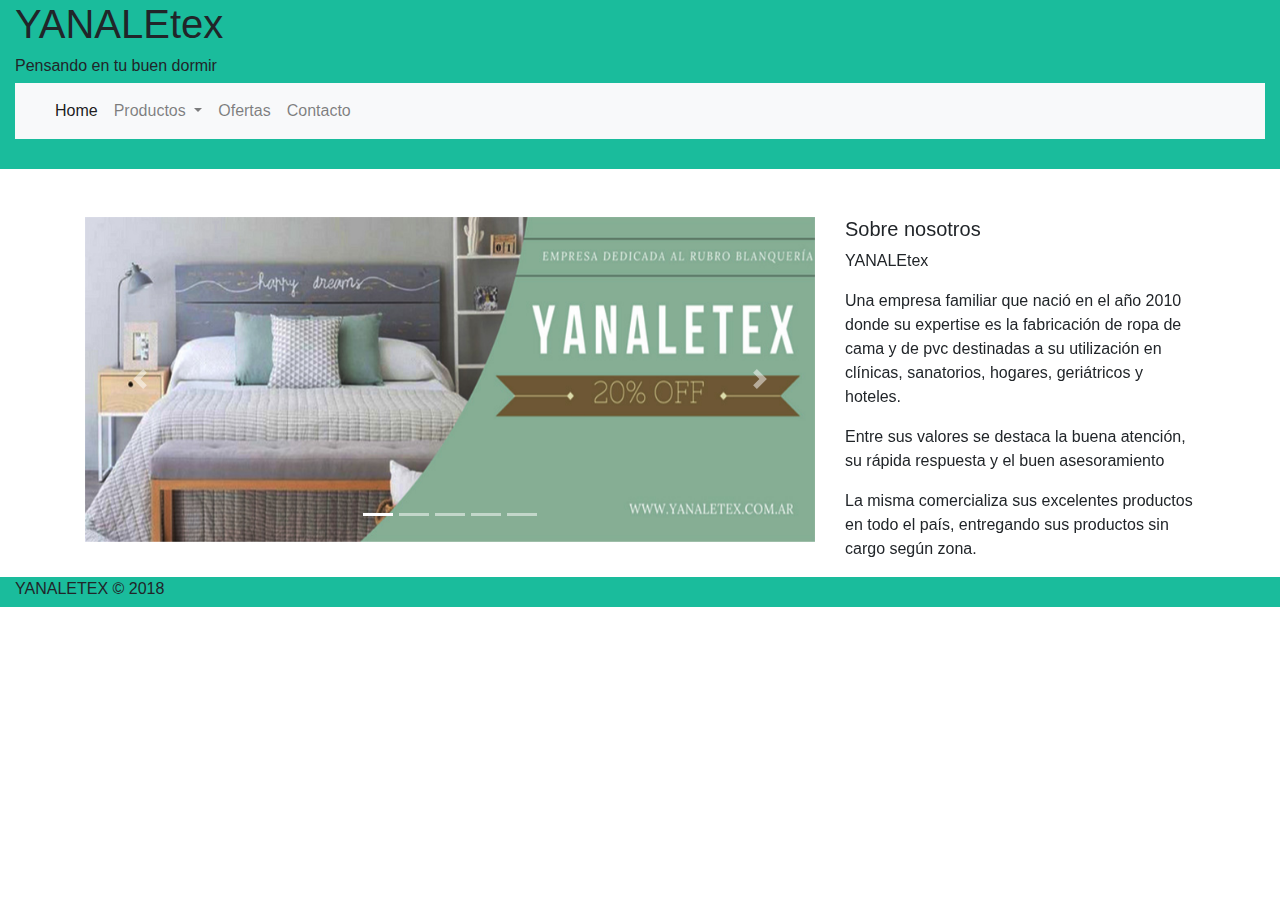
==== index.html @ 07b34bb7 "1" ====
<!doctype html>
<html class="no-js" lang="">

<head>
  <meta charset="utf-8">
  <title>YANALETEX</title>
  <meta name="Una empresa dedicada a la venta de ropa de cama, pvc y de elementos de seguridad para Clínicas, Hogares, Geriátricos y Sanatorios" content="">
  <meta name="viewport" content="width=device-width, initial-scale=1">

  <link rel="manifest" href="site.webmanifest">
  <link rel="apple-touch-icon" href="ico.png">
  <!-- Place favicon.ico in the root directory -->

  <link rel="stylesheet" href="css/normalize.css">
  <link rel="stylesheet" href="css/main.css">
    <link rel="icon" type="image/png" href="img/logo_yanale26.png" />
  <meta name="theme-color" content="#fafafa">
  <link rel="stylesheet" href="https://maxcdn.bootstrapcdn.com/bootstrap/4.0.0/css/bootstrap.min.css" integrity="sha384-Gn5384xqQ1aoWXA+058RXPxPg6fy4IWvTNh0E263XmFcJlSAwiGgFAW/dAiS6JXm" crossorigin="anonymous">




</head>

<body>
  <!--[if IE]>
    <p class="browserupgrade">You are using an <strong>outdated</strong> browser. Please <a href="https://browsehappy.com/">upgrade your browser</a> to improve your experience and security.</p>
  <![endif]-->

  <!-- Add your site or application content here -->
  

<header class="container-fluid header1">

  <h1>YANALEtex</hy>
    <h6>Pensando en tu buen dormir</h6>

  <nav class="navbar navbar-expand-lg navbar-light bg-light">
  <a class="navbar-brand" href="#"></a>
  <button class="navbar-toggler" type="button" data-toggle="collapse" data-target="#navbarNavDropdown" aria-controls="navbarNavDropdown" aria-expanded="false" aria-label="Toggle navigation">
    <span class="navbar-toggler-icon"></span>
  </button>
  <div class="collapse navbar-collapse" id="navbarNavDropdown">
    <ul class="navbar-nav">

      <li class="nav-item active">
        <a class="nav-link" href="#">Home <span class="sr-only">(current)</span></a>
      </li>

       <li class="nav-item dropdown">
        <a class="nav-link dropdown-toggle" href="#" id="navbarDropdownMenuLink" role="button" data-toggle="dropdown" aria-haspopup="true" aria-expanded="false">
          Productos
        </a>
        <div class="dropdown-menu" aria-labelledby="navbarDropdownMenuLink">
          <a class="dropdown-item" href="#">Ropa de Cama</a>
          <a class="dropdown-item" href="#">Ropa de PVC</a>
          <a class="dropdown-item" href="#">Ropa de Trabajo</a>
        </div>
      </li>




      <li class="nav-item">
        <a class="nav-link" href="#">Ofertas</a>
      </li>


      <li class="nav-item">
        <a class="nav-link" href="#">Contacto</a>
      </li>


     


    </ul>
  </div>
</nav>






</header>

<div class="container-fluid header2">
            <!-- separador -->
        </div>




<section class="container-fluid seccion1 mt-5">
            <div class="container">
                <div class="row">
                    <article class="col-md-8 col-sm-6">
                      
                      <div id="carouselExampleIndicators" class="carousel slide" data-ride="carousel">
  <ol class="carousel-indicators">
    <li data-target="#carouselExampleIndicators" data-slide-to="0" class="active"></li>
    <li data-target="#carouselExampleIndicators" data-slide-to="1"></li>
    <li data-target="#carouselExampleIndicators" data-slide-to="2"></li>
    <li data-target="#carouselExampleIndicators" data-slide-to="3"></li>
    <li data-target="#carouselExampleIndicators" data-slide-to="4"></li>

  </ol>
  <div class="carousel-inner">
    <div class="carousel-item active">
      <img src="img/slid1.jpg" class="d-block w-100" alt="...">
    </div>
    <div class="carousel-item">
      <img src="img/slid2.jpg" class="d-block w-100" alt="...">
    </div>
    <div class="carousel-item">
      <img src="img/slid3.jpg" class="d-block w-100" alt="...">
    </div>

     <div class="carousel-item">
      <img src="img/slid4.jpg" class="d-block w-100" alt="...">
    </div>
     <div class="carousel-item">
      <img src="img/slid5.jpg" class="d-block w-100" alt="...">
    </div>





  </div>
  <a class="carousel-control-prev" href="#carouselExampleIndicators" role="button" data-slide="prev">
    <span class="carousel-control-prev-icon" aria-hidden="true"></span>
    <span class="sr-only">Previous</span>
  </a>
  <a class="carousel-control-next" href="#carouselExampleIndicators" role="button" data-slide="next">
    <span class="carousel-control-next-icon" aria-hidden="true"></span>
    <span class="sr-only">Next</span>
  </a>
</div>  









                    </article>

                    <article class="col-md-4 col-sm-6">
                        
                        <h5>Sobre nosotros</h5>
                        <p>YANALEtex</p>
                        <p>Una empresa familiar que nació en el año 2010 donde su expertise es la fabricación de ropa de cama y de pvc destinadas a su utilización en clínicas, sanatorios, hogares, geriátricos y hoteles.</p>
                        <p>Entre sus valores se destaca la buena atención, su rápida respuesta y el buen asesoramiento</p>
                        <p>La misma comercializa sus excelentes productos en todo el país, entregando sus productos sin cargo según zona.</p>
                    </article>
                   
                </div>
            </div>
        </section>



<footer class="container-fluid pie">
  

   <div class="contenedor">
               <p class="copy">YANALETEX &copy; 2018</p>
                </div>
                <div class="sociales">
                    <a href= https://www.facebook.com/yanaletex/ class ="icon-facebook-official"></a>
                        <a class="icon-gmail"></a>
                        </div>
</footer>


























  <script src="js/vendor/modernizr-3.7.1.min.js"></script>
  <script src="https://code.jquery.com/jquery-3.4.1.min.js" integrity="sha256-CSXorXvZcTkaix6Yvo6HppcZGetbYMGWSFlBw8HfCJo=" crossorigin="anonymous"></script>
  <script>window.jQuery || document.write('<script src="js/vendor/jquery-3.4.1.min.js"><\/script>')</script>
  <script src="js/plugins.js"></script>
  <script src="js/main.js"></script>

  <!-- Google Analytics: change UA-XXXXX-Y to be your site's ID. -->
  <script>
    window.ga = function () { ga.q.push(arguments) }; ga.q = []; ga.l = +new Date;
    ga('create', 'UA-XXXXX-Y', 'auto'); ga('set','transport','beacon'); ga('send', 'pageview')
  </script>
  <script src="https://www.google-analytics.com/analytics.js" async></script>
  <script src="https://code.jquery.com/jquery-3.2.1.slim.min.js" integrity="sha384-KJ3o2DKtIkvYIK3UENzmM7KCkRr/rE9/Qpg6aAZGJwFDMVNA/GpGFF93hXpG5KkN" crossorigin="anonymous"></script>
<script src="https://cdnjs.cloudflare.com/ajax/libs/popper.js/1.12.9/umd/popper.min.js" integrity="sha384-ApNbgh9B+Y1QKtv3Rn7W3mgPxhU9K/ScQsAP7hUibX39j7fakFPskvXusvfa0b4Q" crossorigin="anonymous"></script>
<script src="https://maxcdn.bootstrapcdn.com/bootstrap/4.0.0/js/bootstrap.min.js" integrity="sha384-JZR6Spejh4U02d8jOt6vLEHfe/JQGiRRSQQxSfFWpi1MquVdAyjUar5+76PVCmYl" crossorigin="anonymous"></script>

</body>

</html>
---- css/main.css ----
/*! HTML5 Boilerplate v7.2.0 | MIT License | https://html5boilerplate.com/ */

/* main.css 2.0.0 | MIT License | https://github.com/h5bp/main.css#readme */
/*
 * What follows is the result of much research on cross-browser styling.
 * Credit left inline and big thanks to Nicolas Gallagher, Jonathan Neal,
 * Kroc Camen, and the H5BP dev community and team.
 */

/* ==========================================================================
   Base styles: opinionated defaults
   ========================================================================== */

html {
  color: #222;
  font-size: 1em;
  line-height: 1.4;
}

/*
 * Remove text-shadow in selection highlight:
 * https://twitter.com/miketaylr/status/12228805301
 *
 * Vendor-prefixed and regular ::selection selectors cannot be combined:
 * https://stackoverflow.com/a/16982510/7133471
 *
 * Customize the background color to match your design.
 */

::-moz-selection {
  background: #b3d4fc;
  text-shadow: none;
}

::selection {
  background: #b3d4fc;
  text-shadow: none;
}

/*
 * A better looking default horizontal rule
 */

hr {
  display: block;
  height: 1px;
  border: 0;
  border-top: 1px solid #ccc;
  margin: 1em 0;
  padding: 0;
}

/*
 * Remove the gap between audio, canvas, iframes,
 * images, videos and the bottom of their containers:
 * https://github.com/h5bp/html5-boilerplate/issues/440
 */

audio,
canvas,
iframe,
img,
svg,
video {
  vertical-align: middle;
}

/*
 * Remove default fieldset styles.
 */

fieldset {
  border: 0;
  margin: 0;
  padding: 0;
}

/*
 * Allow only vertical resizing of textareas.
 */

textarea {
  resize: vertical;
}

/* ==========================================================================
   Browser Upgrade Prompt
   ========================================================================== */

.browserupgrade {
  margin: 0.2em 0;
  background: #ccc;
  color: #000;
  padding: 0.2em 0;
}

/* ==========================================================================
   Author's custom styles
   ========================================================================== */

.header1{background: rgba(26,188,156 ,1);}
.header2{background: rgba(26,188,156 ,1);height: 30px;}
.pie{background: rgba(26,188,156 ,1);height: 30px;}





























/* ==========================================================================
   Helper classes
   ========================================================================== */

/*
 * Hide visually and from screen readers
 */

.hidden {
  display: none !important;
}

/*
* Hide only visually, but have it available for screen readers:
* https://snook.ca/archives/html_and_css/hiding-content-for-accessibility
*
* 1. For long content, line feeds are not interpreted as spaces and small width
*    causes content to wrap 1 word per line:
*    https://medium.com/@jessebeach/beware-smushed-off-screen-accessible-text-5952a4c2cbfe
*/

.sr-only {
  border: 0;
  clip: rect(0, 0, 0, 0);
  height: 1px;
  margin: -1px;
  overflow: hidden;
  padding: 0;
  position: absolute;
  white-space: nowrap;
  width: 1px;
  /* 1 */
}

/*
* Extends the .sr-only class to allow the element
* to be focusable when navigated to via the keyboard:
* https://www.drupal.org/node/897638
*/

.sr-only.focusable:active,
.sr-only.focusable:focus {
  clip: auto;
  height: auto;
  margin: 0;
  overflow: visible;
  position: static;
  white-space: inherit;
  width: auto;
}

/*
* Hide visually and from screen readers, but maintain layout
*/

.invisible {
  visibility: hidden;
}

/*
* Clearfix: contain floats
*
* For modern browsers
* 1. The space content is one way to avoid an Opera bug when the
*    `contenteditable` attribute is included anywhere else in the document.
*    Otherwise it causes space to appear at the top and bottom of elements
*    that receive the `clearfix` class.
* 2. The use of `table` rather than `block` is only necessary if using
*    `:before` to contain the top-margins of child elements.
*/

.clearfix:before,
.clearfix:after {
  content: " ";
  /* 1 */
  display: table;
  /* 2 */
}

.clearfix:after {
  clear: both;
}

/* ==========================================================================
   EXAMPLE Media Queries for Responsive Design.
   These examples override the primary ('mobile first') styles.
   Modify as content requires.
   ========================================================================== */

@media only screen and (min-width: 35em) {
  /* Style adjustments for viewports that meet the condition */
}

@media print,
  (-webkit-min-device-pixel-ratio: 1.25),
  (min-resolution: 1.25dppx),
  (min-resolution: 120dpi) {
  /* Style adjustments for high resolution devices */
}

/* ==========================================================================
   Print styles.
   Inlined to avoid the additional HTTP request:
   https://www.phpied.com/delay-loading-your-print-css/
   ========================================================================== */

@media print {
  *,
  *:before,
  *:after {
    background: transparent !important;
    color: #000 !important;
    /* Black prints faster */
    -webkit-box-shadow: none !important;
    box-shadow: none !important;
    text-shadow: none !important;
  }
  a,
  a:visited {
    text-decoration: underline;
  }
  a[href]:after {
    content: " (" attr(href) ")";
  }
  abbr[title]:after {
    content: " (" attr(title) ")";
  }
  /*
     * Don't show links that are fragment identifiers,
     * or use the `javascript:` pseudo protocol
     */
  a[href^="#"]:after,
  a[href^="javascript:"]:after {
    content: "";
  }
  pre {
    white-space: pre-wrap !important;
  }
  pre,
  blockquote {
    border: 1px solid #999;
    page-break-inside: avoid;
  }
  /*
     * Printing Tables:
     * https://web.archive.org/web/20180815150934/http://css-discuss.incutio.com/wiki/Printing_Tables
     */
  thead {
    display: table-header-group;
  }
  tr,
  img {
    page-break-inside: avoid;
  }
  p,
  h2,
  h3 {
    orphans: 3;
    widows: 3;
  }
  h2,
  h3 {
    page-break-after: avoid;
  }
}
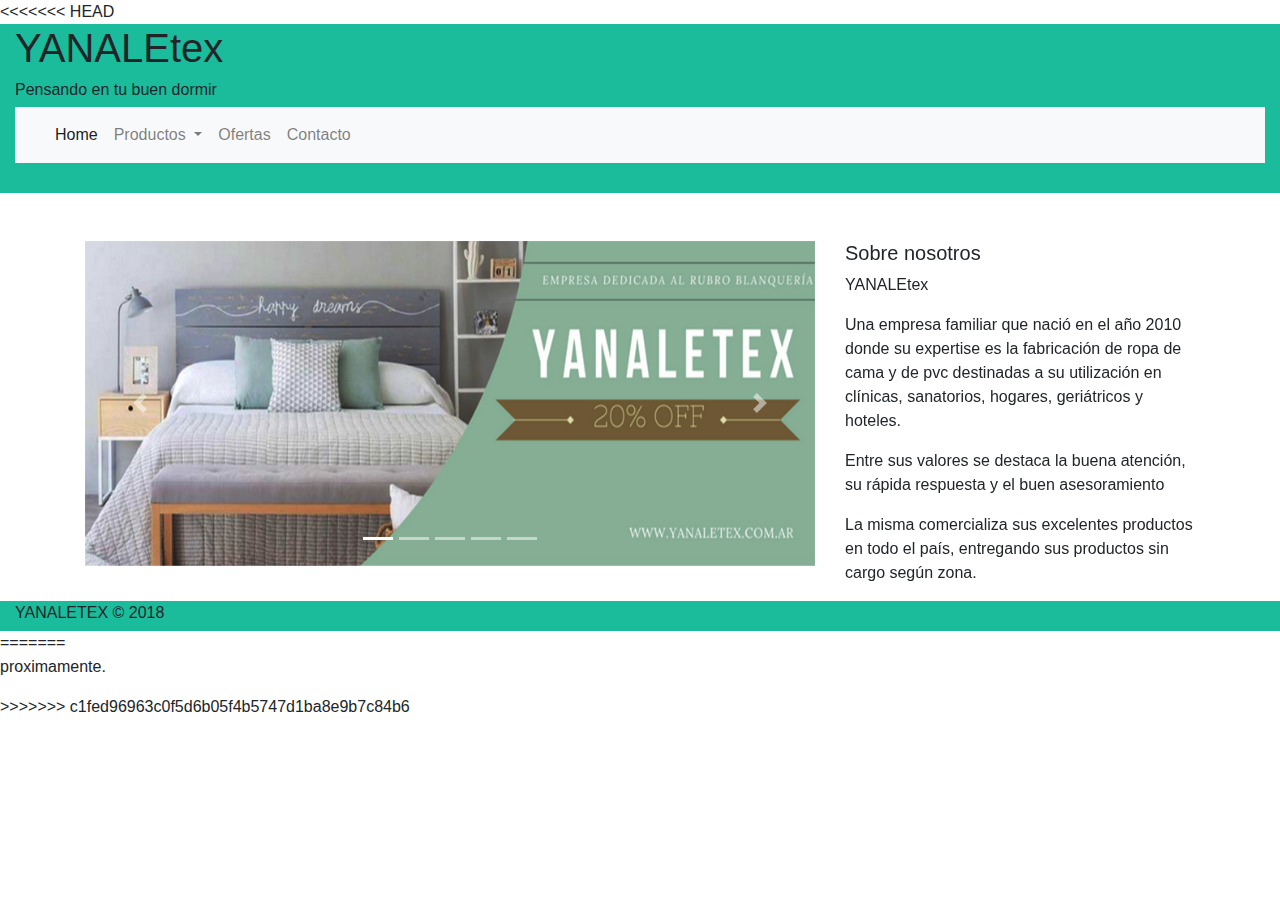
==== commit e822ea0e: "Update index.html" ====
--- a/index.html
+++ b/index.html
@@ -28,6 +28,7 @@
   <![endif]-->
 
   <!-- Add your site or application content here -->
+<<<<<<< HEAD
   
 
 <header class="container-fluid header1">
@@ -201,6 +202,9 @@
 
 
 
+=======
+  <p>proximamente.</p>
+>>>>>>> c1fed96963c0f5d6b05f4b5747d1ba8e9b7c84b6
   <script src="js/vendor/modernizr-3.7.1.min.js"></script>
   <script src="https://code.jquery.com/jquery-3.4.1.min.js" integrity="sha256-CSXorXvZcTkaix6Yvo6HppcZGetbYMGWSFlBw8HfCJo=" crossorigin="anonymous"></script>
   <script>window.jQuery || document.write('<script src="js/vendor/jquery-3.4.1.min.js"><\/script>')</script>
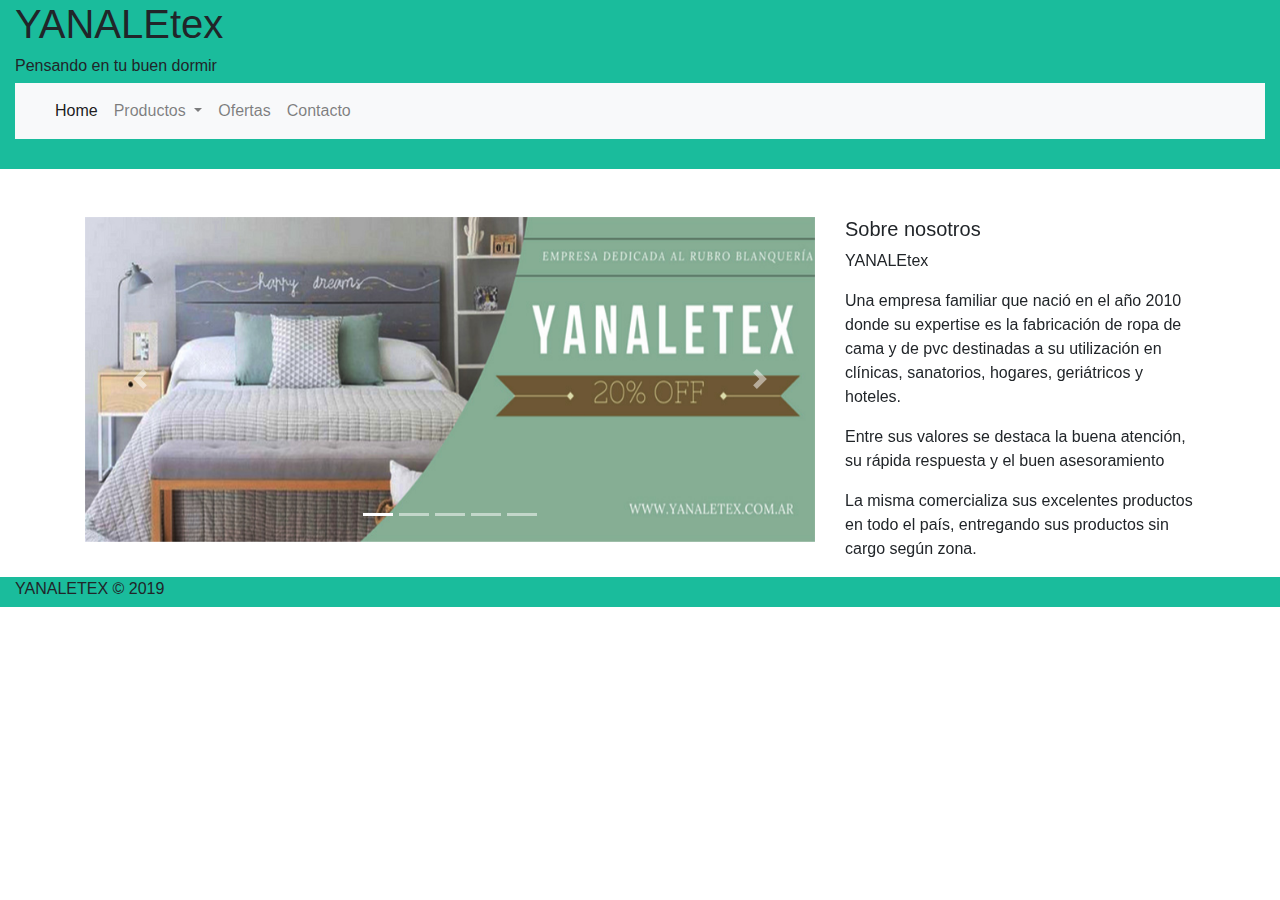
==== commit acb43eaf: "1" ====
--- a/index.html
+++ b/index.html
@@ -28,7 +28,7 @@
   <![endif]-->
 
   <!-- Add your site or application content here -->
-<<<<<<< HEAD
+
   
 
 <header class="container-fluid header1">
@@ -169,7 +169,7 @@
   
 
    <div class="contenedor">
-               <p class="copy">YANALETEX &copy; 2018</p>
+               <p class="copy">YANALETEX &copy; 2019</p>
                 </div>
                 <div class="sociales">
                     <a href= https://www.facebook.com/yanaletex/ class ="icon-facebook-official"></a>
@@ -202,9 +202,7 @@
 
 
 
-=======
-  <p>proximamente.</p>
->>>>>>> c1fed96963c0f5d6b05f4b5747d1ba8e9b7c84b6
+
   <script src="js/vendor/modernizr-3.7.1.min.js"></script>
   <script src="https://code.jquery.com/jquery-3.4.1.min.js" integrity="sha256-CSXorXvZcTkaix6Yvo6HppcZGetbYMGWSFlBw8HfCJo=" crossorigin="anonymous"></script>
   <script>window.jQuery || document.write('<script src="js/vendor/jquery-3.4.1.min.js"><\/script>')</script>
--- a/css/main.css
+++ b/css/main.css
@@ -101,6 +101,7 @@
 .header1{background: rgba(26,188,156 ,1);}
 .header2{background: rgba(26,188,156 ,1);height: 30px;}
 .pie{background: rgba(26,188,156 ,1);height: 30px;}
+
 
 
 
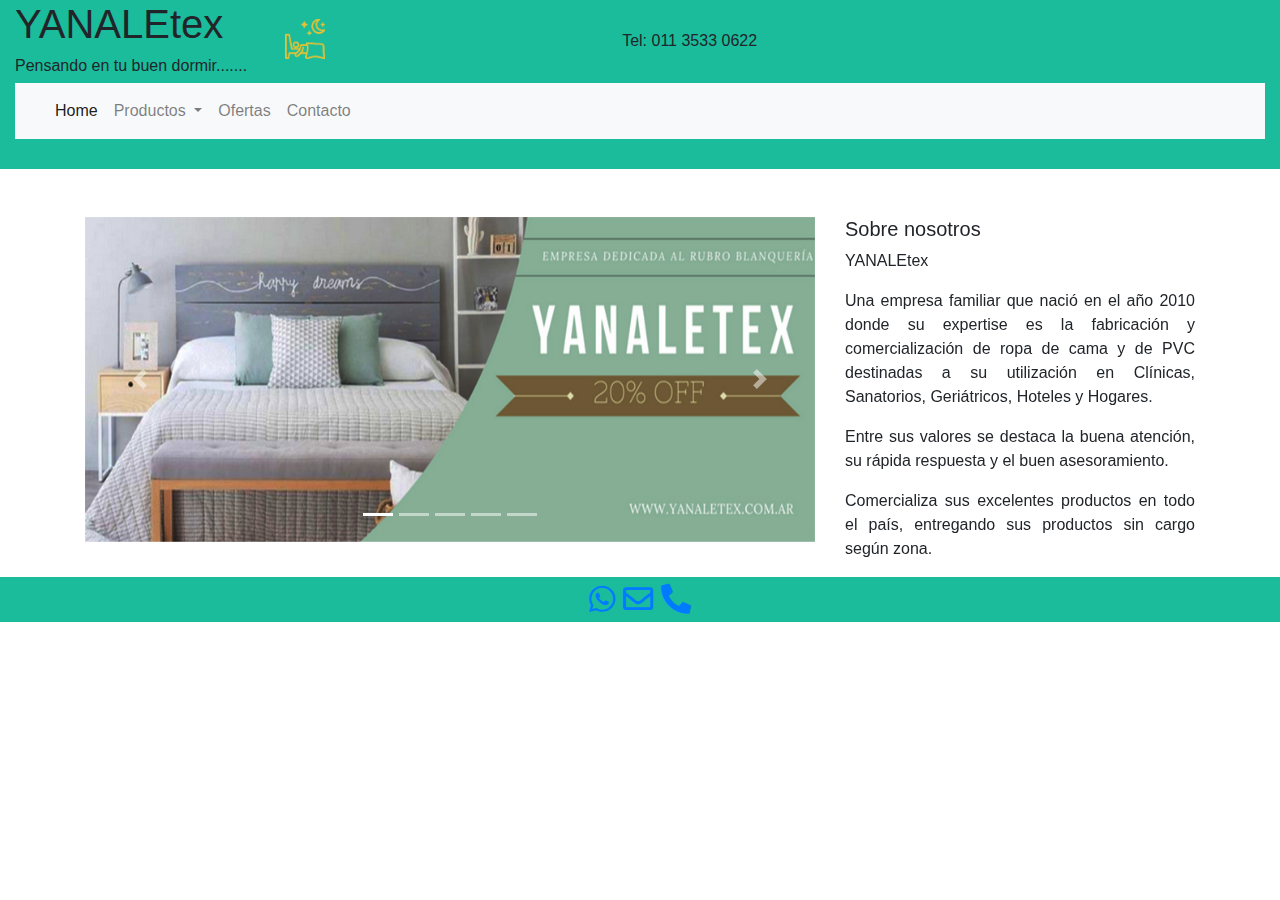
==== commit f2277461: "1910" ====
--- a/index.html
+++ b/index.html
@@ -16,6 +16,7 @@
     <link rel="icon" type="image/png" href="img/logo_yanale26.png" />
   <meta name="theme-color" content="#fafafa">
   <link rel="stylesheet" href="https://maxcdn.bootstrapcdn.com/bootstrap/4.0.0/css/bootstrap.min.css" integrity="sha384-Gn5384xqQ1aoWXA+058RXPxPg6fy4IWvTNh0E263XmFcJlSAwiGgFAW/dAiS6JXm" crossorigin="anonymous">
+  <link rel="stylesheet"  href=" https://cdnjs.cloudflare.com/ajax/libs/font-awesome/5.11.2/css/all.css"><!-- para vincular iconos de la pagina font awesson Este link debe figurar por debajo de title-->
 
 
 
@@ -33,9 +34,18 @@
 
 <header class="container-fluid header1">
 
-  <h1>YANALEtex</hy>
-    <h6>Pensando en tu buen dormir</h6>
-
+  <div class="encabezado"> 
+        <h1>YANALEtex</hy>
+        <h6>Pensando en tu buen dormir.......     </h6>
+  </div>
+
+  <div class="imglogo encabezado" > 
+        <img  src="img/logoy.png" width="40" height="40">
+   </div>         
+        <div class="enctel"> <h6>Tel: 011 3533 0622</h6>
+  </div>
+
+   <div class="nofloat">
   <nav class="navbar navbar-expand-lg navbar-light bg-light">
   <a class="navbar-brand" href="#"></a>
   <button class="navbar-toggler" type="button" data-toggle="collapse" data-target="#navbarNavDropdown" aria-controls="navbarNavDropdown" aria-expanded="false" aria-label="Toggle navigation">
@@ -45,7 +55,7 @@
     <ul class="navbar-nav">
 
       <li class="nav-item active">
-        <a class="nav-link" href="#">Home <span class="sr-only">(current)</span></a>
+        <a class="nav-link" href="index.html">Home <span class="sr-only">(current)</span></a>
       </li>
 
        <li class="nav-item dropdown">
@@ -53,9 +63,9 @@
           Productos
         </a>
         <div class="dropdown-menu" aria-labelledby="navbarDropdownMenuLink">
-          <a class="dropdown-item" href="#">Ropa de Cama</a>
-          <a class="dropdown-item" href="#">Ropa de PVC</a>
-          <a class="dropdown-item" href="#">Ropa de Trabajo</a>
+          <a class="dropdown-item" href="ropacama.html">Ropa de Cama</a>
+          <a class="dropdown-item" href="ropapvc.html">Ropa de PVC</a>
+          <a class="dropdown-item" href="ropawork.html">Ropa de Trabajo</a>
         </div>
       </li>
 
@@ -63,12 +73,12 @@
 
 
       <li class="nav-item">
-        <a class="nav-link" href="#">Ofertas</a>
+        <a class="nav-link" href="ofertas.html">Ofertas</a>
       </li>
 
 
       <li class="nav-item">
-        <a class="nav-link" href="#">Contacto</a>
+        <a class="nav-link" href="contacto.html">Contacto</a>
       </li>
 
 
@@ -79,7 +89,7 @@
   </div>
 </nav>
 
-
+</div>
 
 
 
@@ -154,9 +164,9 @@
                         
                         <h5>Sobre nosotros</h5>
                         <p>YANALEtex</p>
-                        <p>Una empresa familiar que nació en el año 2010 donde su expertise es la fabricación de ropa de cama y de pvc destinadas a su utilización en clínicas, sanatorios, hogares, geriátricos y hoteles.</p>
-                        <p>Entre sus valores se destaca la buena atención, su rápida respuesta y el buen asesoramiento</p>
-                        <p>La misma comercializa sus excelentes productos en todo el país, entregando sus productos sin cargo según zona.</p>
+                        <p class="text-justify">Una empresa familiar que nació en el año 2010 donde su expertise es la fabricación y comercialización de ropa de cama y de PVC destinadas a su utilización en Clínicas, Sanatorios, Geriátricos, Hoteles y Hogares.</p>
+                        <p class="text-justify">Entre sus valores se destaca la buena atención, su rápida respuesta y el buen asesoramiento.</p>
+                        <p class="text-justify">Comercializa sus excelentes productos en todo el país, entregando sus productos sin cargo según zona.</p>
                     </article>
                    
                 </div>
@@ -167,14 +177,22 @@
 
 <footer class="container-fluid pie">
   
-
-   <div class="contenedor">
-               <p class="copy">YANALETEX &copy; 2019</p>
-                </div>
-                <div class="sociales">
-                    <a href= https://www.facebook.com/yanaletex/ class ="icon-facebook-official"></a>
-                        <a class="icon-gmail"></a>
-                        </div>
+<div class="container">        
+
+         <a href="https://wa.me/5491140583098" target="new">
+              <i class="fab fa-whatsapp"></i>
+          </a> 
+    
+          <a href="mailto:yanaletex@gmail.com">
+                <i class="far fa-envelope"></i>
+          </a>
+
+           <a href="tel:01135330622">
+               <i class="fas fa-phone-alt"></i>
+              </a>  
+                
+  </div>
+              
 </footer>
 
 
--- a/css/main.css
+++ b/css/main.css
@@ -98,24 +98,134 @@
    Author's custom styles
    ========================================================================== */
 
-.header1{background: rgba(26,188,156 ,1);}
+.header1{background: rgba(26,188,156 ,1);
+  
+}
+
+.encabezado{float: left;}
+.enctel{padding-top: 2.5%;}
+.imglogo{ text-align: left; width: 30%;padding-top: 1.5%;padding-left: 3%; }
+.nofloat{clear: both;}
 .header2{background: rgba(26,188,156 ,1);height: 30px;}
-.pie{background: rgba(26,188,156 ,1);height: 30px;}
-
-
-
-
-
-
-
-
-
-
-
-
-
-
-
+.pie{background: rgba(26,188,156 ,1);
+ font-size: 30px;
+ color: white;
+  text-align: center;
+}
+
+
+
+
+.content{
+  background: rgba(26,188,156 ,1);
+ 
+  width:49%;
+
+  float: left;
+}
+
+.iconwasp{
+  
+  color: white;
+  font-size: 35px;
+  
+  
+}
+.icon:hover{
+  background: white;
+  color:lightblue;
+}
+.iconmail{
+  
+  color: white;
+  font-size: 35px;
+  text-align: center;
+  
+}
+.icontdm:hover{
+  background: red;
+  color:black;
+}
+.desc-txt{
+ color: white;
+ text-align: center;
+}
+
+#mainNav li{
+  display:inline-block;
+  padding: 2%;
+}
+
+html{scroll-behavior:smooth;}/*para hecer mas suave el scroleado y se lo coloca siempre dentro de html*/
+
+
+
+#sabanas{
+background: olive;
+padding: 2%;
+height: 60vh;
+padding-top: 120px;
+
+
+ /*vh es viewport heigth, vw vieport widht, toma el area visible de 0 a 100%. 
+si pongo vh 100% toma el alto completo de la pantalla para el elemento*/
+}
+
+#cubres{
+  background: olive;
+padding: 2%;
+height: 60vh;
+padding-top: 120px;
+}
+
+#fraz{
+background: olive;
+padding: 2%;
+height: 60vh;
+padding-top: 120px;
+
+}
+
+#alm{
+background: olive;
+padding: 2%;
+height: 60vh;
+padding-top: 120px;
+
+}
+
+#bat{
+background: olive;
+padding: 2%;
+height: 60vh;
+padding-top: 120px;
+
+}
+.fondo{
+
+  background:red;
+background-size: cover;
+}
+
+@keyframes caballo{
+  0%{background-position: 0px;}
+  100%{background-position: 1500px;}/*es el tamaño de la imagen en px*/
+}
+
+.caballo{
+  animation-name: caballo;
+  animation-duration: 1.5s;
+  animation-iteration-count: infinite;
+  animation-timing-function: steps(10);
+  background: url("img/envios.jpg");
+  
+  height: 200px;
+  width: 200px;
+}
+
+.bloqueo{
+  display: inline-block;
+}
 
 
 
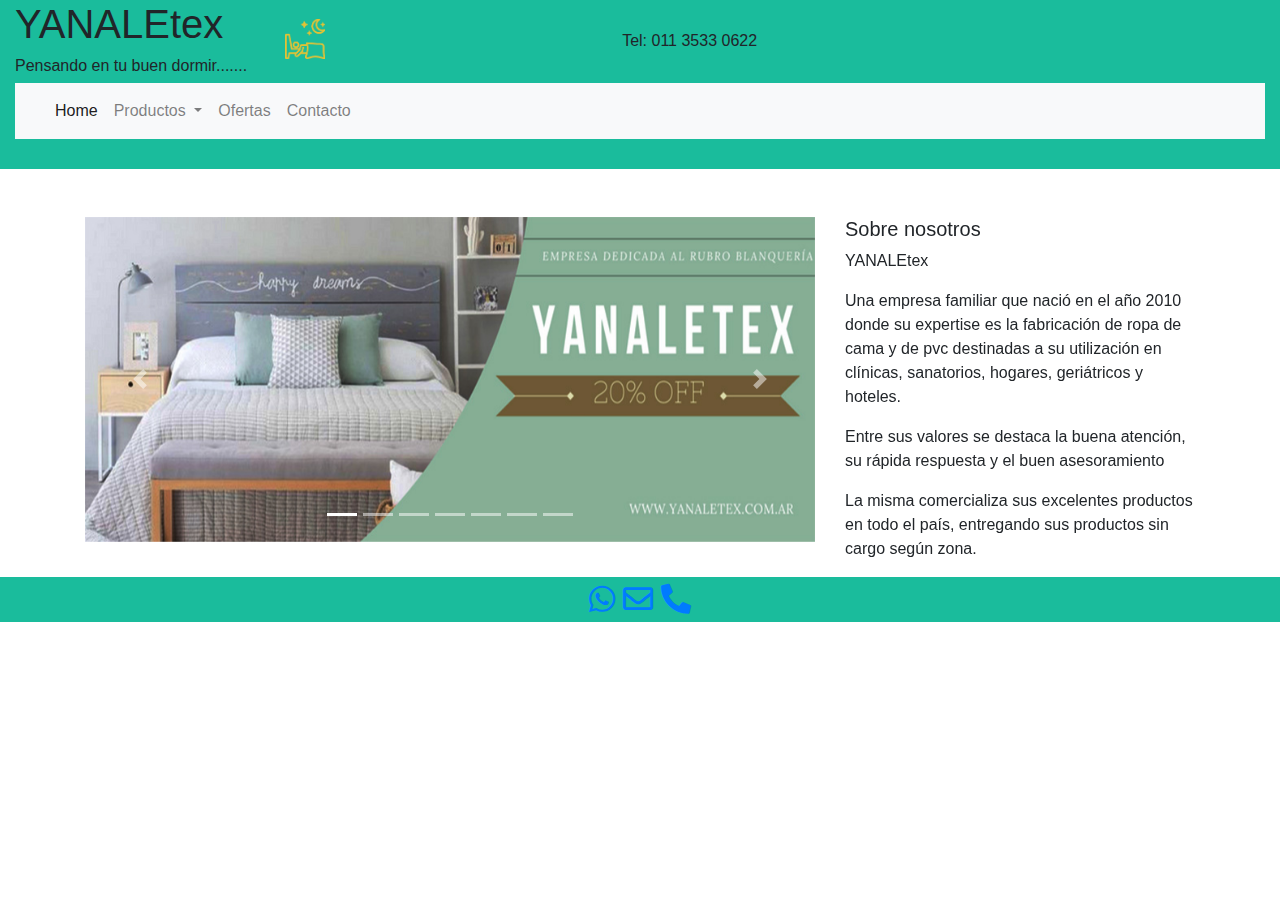
==== commit 4549d948: "2010_2" ====
--- a/index.html
+++ b/index.html
@@ -115,7 +115,8 @@
     <li data-target="#carouselExampleIndicators" data-slide-to="2"></li>
     <li data-target="#carouselExampleIndicators" data-slide-to="3"></li>
     <li data-target="#carouselExampleIndicators" data-slide-to="4"></li>
-
+    <li data-target="#carouselExampleIndicators" data-slide-to="5"></li>
+    <li data-target="#carouselExampleIndicators" data-slide-to="6"></li>
   </ol>
   <div class="carousel-inner">
     <div class="carousel-item active">
@@ -134,8 +135,12 @@
      <div class="carousel-item">
       <img src="img/slid5.jpg" class="d-block w-100" alt="...">
     </div>
-
-
+    <div class="carousel-item">
+      <img src="img/slid6.jpg" class="d-block w-100" alt="...">
+    </div>
+    <div class="carousel-item">
+      <img src="img/slid7.jpg" class="d-block w-100" alt="...">
+    </div>
 
 
 
@@ -164,15 +169,14 @@
                         
                         <h5>Sobre nosotros</h5>
                         <p>YANALEtex</p>
-                        <p class="text-justify">Una empresa familiar que nació en el año 2010 donde su expertise es la fabricación y comercialización de ropa de cama y de PVC destinadas a su utilización en Clínicas, Sanatorios, Geriátricos, Hoteles y Hogares.</p>
-                        <p class="text-justify">Entre sus valores se destaca la buena atención, su rápida respuesta y el buen asesoramiento.</p>
-                        <p class="text-justify">Comercializa sus excelentes productos en todo el país, entregando sus productos sin cargo según zona.</p>
+                        <p>Una empresa familiar que nació en el año 2010 donde su expertise es la fabricación de ropa de cama y de pvc destinadas a su utilización en clínicas, sanatorios, hogares, geriátricos y hoteles.</p>
+                        <p>Entre sus valores se destaca la buena atención, su rápida respuesta y el buen asesoramiento</p>
+                        <p>La misma comercializa sus excelentes productos en todo el país, entregando sus productos sin cargo según zona.</p>
                     </article>
                    
                 </div>
             </div>
         </section>
-
 
 
 <footer class="container-fluid pie">
--- a/css/main.css
+++ b/css/main.css
@@ -153,6 +153,7 @@
 
 #mainNav li{
   display:inline-block;
+z-index: 100000000;
   padding: 2%;
 }
 
@@ -161,76 +162,90 @@
 
 
 #sabanas{
-background: olive;
-padding: 2%;
-height: 60vh;
-padding-top: 120px;
-
-
- /*vh es viewport heigth, vw vieport widht, toma el area visible de 0 a 100%. 
-si pongo vh 100% toma el alto completo de la pantalla para el elemento*/
-}
+
+background: rgb(64, 224, 208);
+padding: 2%;
+
+padding-top: 120px;
+
+
+ }
 
 #cubres{
-  background: olive;
-padding: 2%;
-height: 60vh;
+  background:RGB(176, 224, 230);
+padding: 2%;
+
 padding-top: 120px;
 }
 
 #fraz{
-background: olive;
-padding: 2%;
-height: 60vh;
+background: RGB(224, 255, 255);
+padding: 2%;
+
 padding-top: 120px;
 
 }
 
 #alm{
-background: olive;
-padding: 2%;
-height: 60vh;
+background: RGB(240, 248, 255);
+padding: 2%;
+
 padding-top: 120px;
 
 }
 
 #bat{
-background: olive;
-padding: 2%;
-height: 60vh;
-padding-top: 120px;
-
-}
-.fondo{
-
-  background:red;
-background-size: cover;
-}
-
-@keyframes caballo{
-  0%{background-position: 0px;}
-  100%{background-position: 1500px;}/*es el tamaño de la imagen en px*/
-}
-
-.caballo{
-  animation-name: caballo;
-  animation-duration: 1.5s;
-  animation-iteration-count: infinite;
-  animation-timing-function: steps(10);
-  background: url("img/envios.jpg");
-  
-  height: 200px;
-  width: 200px;
+background: rgb(0, 206, 209);
+padding: 1%;
+
+padding-top: 120px;
+
 }
 
 .bloqueo{
   display: inline-block;
 }
 
-
-
-
-
+.ropcam{
+background: rgba(26,188,156 ,0);
+position: sticky;
+top:0; width: 100vw;
+text-align: center;
+
+}
+
+#camisas{
+
+background: rgb(64, 224, 208);
+padding: 2%;
+
+padding-top: 120px;
+
+
+ }
+
+#pant{
+  background:RGB(176, 224, 230);
+padding: 2%;
+
+padding-top: 120px;
+}
+
+#fajas{
+background: RGB(224, 255, 255);
+padding: 2%;
+
+padding-top: 120px;
+
+}
+
+#zap{
+background: RGB(240, 248, 255);
+padding: 2%;
+
+padding-top: 120px;
+
+}
 
 
 
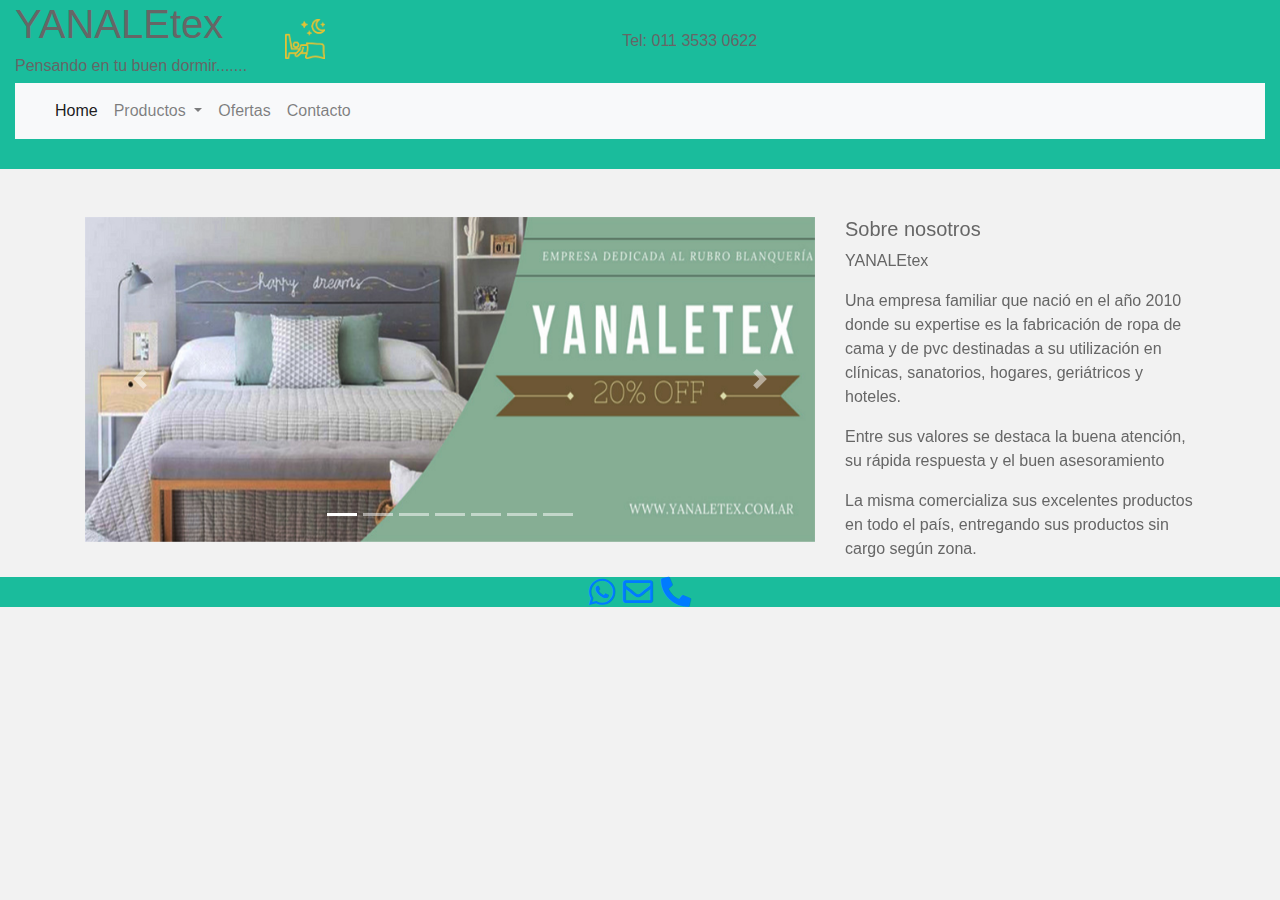
==== commit 73d0e829: "21_10_3" ====
--- a/index.html
+++ b/index.html
@@ -23,7 +23,7 @@
 
 </head>
 
-<body>
+<body class="otro_enc">
   <!--[if IE]>
     <p class="browserupgrade">You are using an <strong>outdated</strong> browser. Please <a href="https://browsehappy.com/">upgrade your browser</a> to improve your experience and security.</p>
   <![endif]-->
--- a/css/main.css
+++ b/css/main.css
@@ -153,7 +153,7 @@
 
 #mainNav li{
   display:inline-block;
-z-index: 100000000;
+
   padding: 2%;
 }
 
@@ -247,12 +247,62 @@
 
 }
 
-
-
-
-
-
-
+#cub_col{
+
+background: rgb(64, 224, 208);
+padding: 2%;
+text-align: center;
+padding-top: 120px;
+
+
+ }
+
+#fun_ent{
+  background:RGB(176, 224, 230);
+padding: 2%;
+text-align: center;
+padding-top: 120px;
+}
+
+#cub_al{
+background: RGB(224, 255, 255);
+padding: 2%;
+text-align: center;
+padding-top: 120px;
+
+}
+
+#main-header {
+  background: #333;
+  color: blue;
+  height: 130px;
+  z-index: 20000000;
+  width: 100%; /* hacemos que la cabecera ocupe el ancho completo de la página */
+  left: 0; /* Posicionamos la cabecera al lado izquierdo */
+  top: 0; /* Posicionamos la cabecera pegada arriba */
+  position: fixed; /* Hacemos que la cabecera tenga una posición fija */
+}
+body {
+  margin: 0;
+  padding: 0;
+  font-family: Helvetica, Arial, sans-serif;
+  color: #666;
+  background: #f2f2f2; 
+  font-size: 1em;
+  line-height: 1.5em;
+  
+  padding-top: 80px; /* Relleno superior igual a la altura de la cabecera*/
+}
+
+.otro_enc{
+   margin: 0;
+  padding: 0;
+  font-family: Helvetica, Arial, sans-serif;
+  color: #666;
+  background: #f2f2f2; 
+  font-size: 1em;
+  line-height: 1.5em;
+}
 
 
 
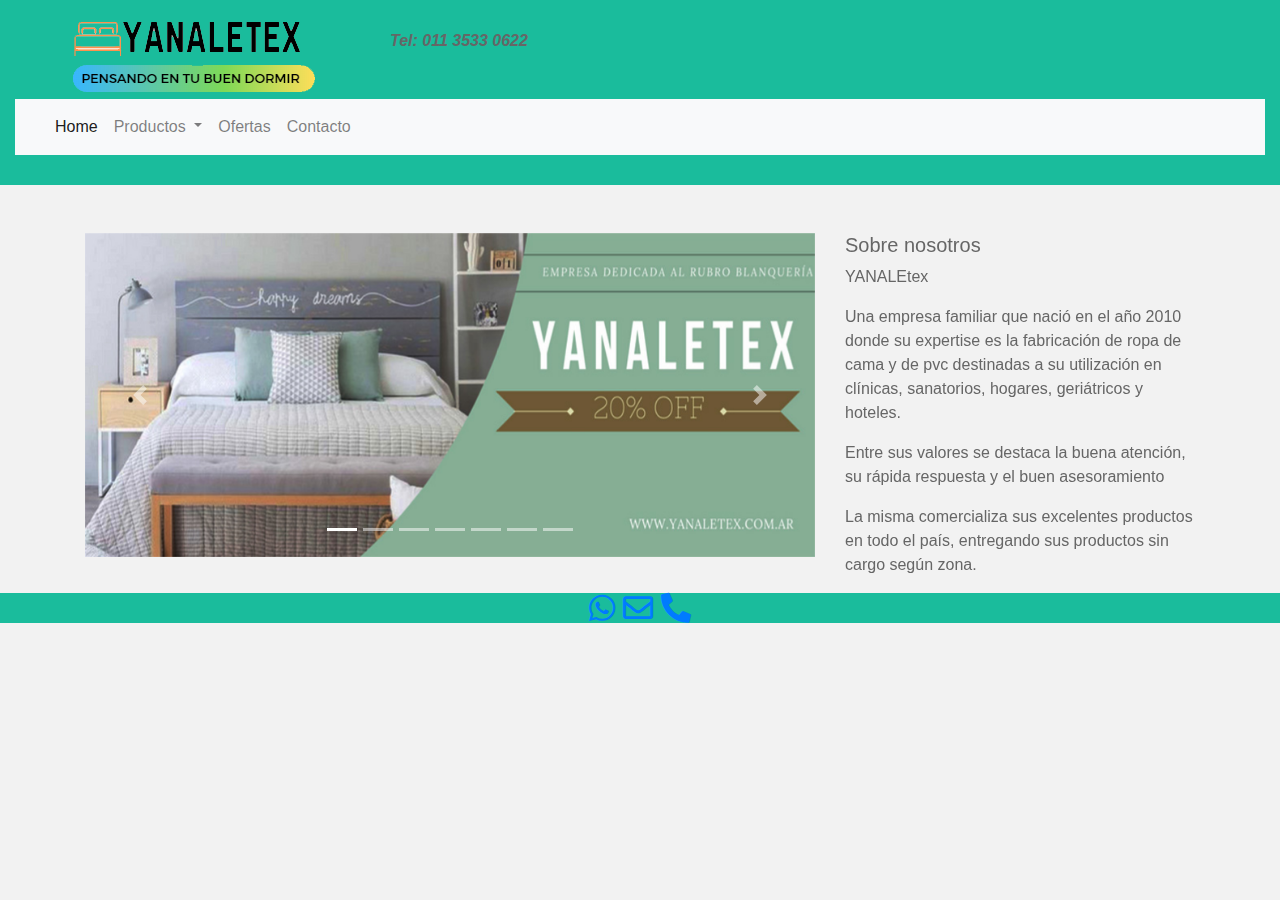
==== commit 2fb9b1db: "221019" ====
--- a/index.html
+++ b/index.html
@@ -13,7 +13,7 @@
 
   <link rel="stylesheet" href="css/normalize.css">
   <link rel="stylesheet" href="css/main.css">
-    <link rel="icon" type="image/png" href="img/logo_yanale26.png" />
+    <link rel="icon" type="image/png" href="img/logo_yanale28.png" />
   <meta name="theme-color" content="#fafafa">
   <link rel="stylesheet" href="https://maxcdn.bootstrapcdn.com/bootstrap/4.0.0/css/bootstrap.min.css" integrity="sha384-Gn5384xqQ1aoWXA+058RXPxPg6fy4IWvTNh0E263XmFcJlSAwiGgFAW/dAiS6JXm" crossorigin="anonymous">
   <link rel="stylesheet"  href=" https://cdnjs.cloudflare.com/ajax/libs/font-awesome/5.11.2/css/all.css"><!-- para vincular iconos de la pagina font awesson Este link debe figurar por debajo de title-->
@@ -34,15 +34,16 @@
 
 <header class="container-fluid header1">
 
-  <div class="encabezado"> 
+ <!-- <div class="encabezado"> 
         <h1>YANALEtex</hy>
         <h6>Pensando en tu buen dormir.......     </h6>
-  </div>
+
+  </div>-->
 
   <div class="imglogo encabezado" > 
-        <img  src="img/logoy.png" width="40" height="40">
+        <img class="img-fluid "src="img/logoyanale.png ">
    </div>         
-        <div class="enctel"> <h6>Tel: 011 3533 0622</h6>
+        <div class="enctel"> <h6><i><b>Tel: 011 3533 0622</b></i></h6>
   </div>
 
    <div class="nofloat">
--- a/css/main.css
+++ b/css/main.css
@@ -104,7 +104,7 @@
 
 .encabezado{float: left;}
 .enctel{padding-top: 2.5%;}
-.imglogo{ text-align: left; width: 30%;padding-top: 1.5%;padding-left: 3%; }
+.imglogo{ text-align: left; width: 30%;padding-top: 1%;padding-left: 3%; }
 .nofloat{clear: both;}
 .header2{background: rgba(26,188,156 ,1);height: 30px;}
 .pie{background: rgba(26,188,156 ,1);
@@ -194,6 +194,14 @@
 
 }
 
+#tyt{
+background: RGB(26,188,156);
+padding: 2%;
+
+padding-top: 120px;
+
+}
+
 #bat{
 background: rgb(0, 206, 209);
 padding: 1%;
@@ -275,13 +283,36 @@
 #main-header {
   background: #333;
   color: blue;
-  height: 130px;
+  height: 160px;
   z-index: 20000000;
   width: 100%; /* hacemos que la cabecera ocupe el ancho completo de la página */
   left: 0; /* Posicionamos la cabecera al lado izquierdo */
   top: 0; /* Posicionamos la cabecera pegada arriba */
   position: fixed; /* Hacemos que la cabecera tenga una posición fija */
 }
+
+#main-header2 {
+  background: #333;
+  color: blue;
+  height: 50px;
+  z-index: 20000000;
+  width: 100%; /* hacemos que la cabecera ocupe el ancho completo de la página */
+  left: 0; /* Posicionamos la cabecera al lado izquierdo */
+  top: 0; /* Posicionamos la cabecera pegada arriba */
+  position: fixed; /* Hacemos que la cabecera tenga una posición fija */
+}
+
+#main-header_cont {
+  background: white;
+  color: black;
+  height: 45px;
+  z-index: 20000000;
+  width: 100%; /* hacemos que la cabecera ocupe el ancho completo de la página */
+  left: 0; /* Posicionamos la cabecera al lado izquierdo */
+  top: 0; /* Posicionamos la cabecera pegada arriba */
+  position: fixed; /* Hacemos que la cabecera tenga una posición fija */
+}
+
 body {
   margin: 0;
   padding: 0;
@@ -304,7 +335,24 @@
   line-height: 1.5em;
 }
 
-
+.otro_enc_cont{
+   margin: 0;
+  padding: 0;
+  font-family: Helvetica, Arial, sans-serif;
+  color: black;
+  background: white; 
+  font-size: 1em;
+  line-height: 1.5em;
+}
+#cuerp_cont{
+
+background: white;
+padding: 2%;
+
+padding-top: 140px;
+
+
+ }
 
 /* ==========================================================================
    Helper classes
